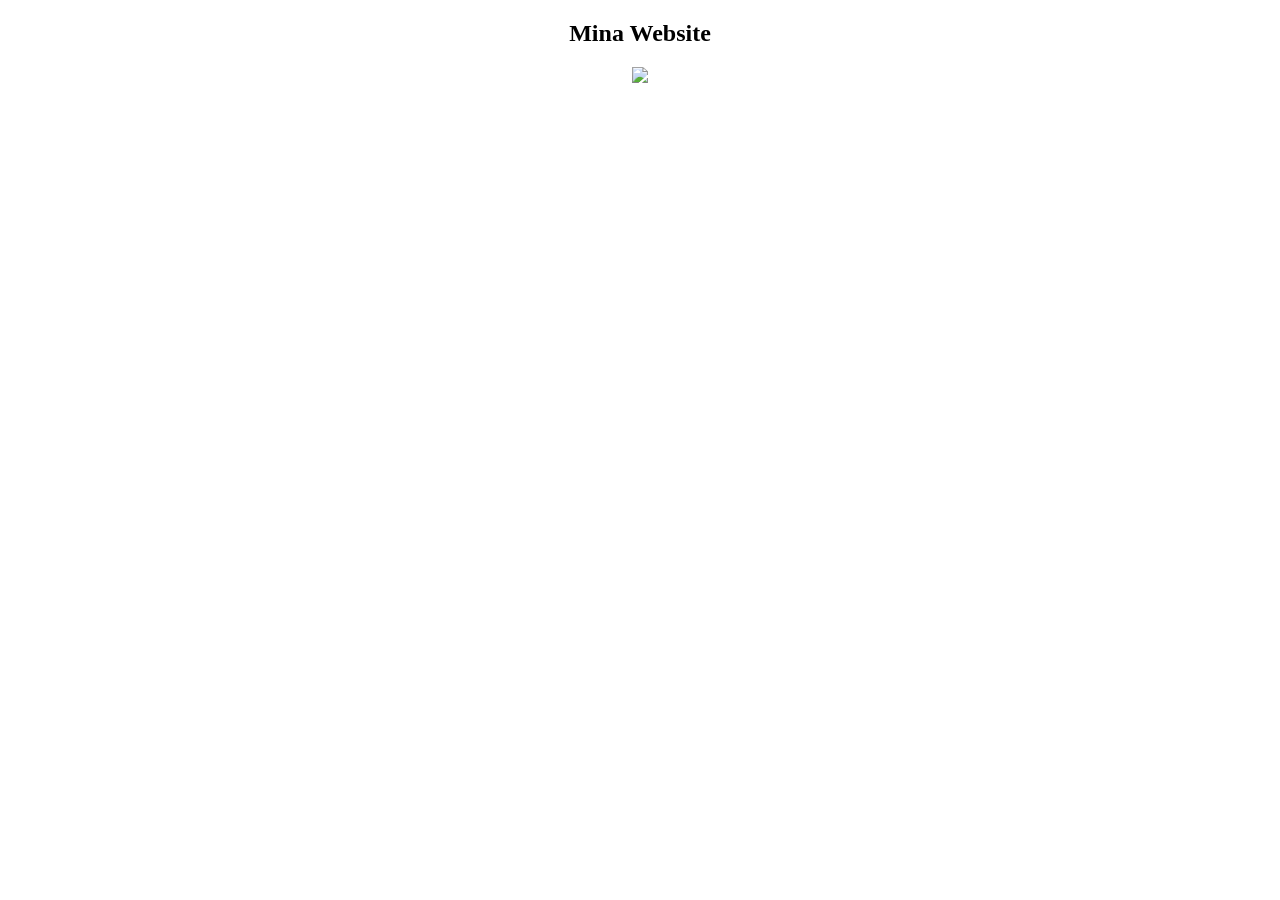
==== index.html @ 1f1f166a "Update index.html pasted from DreamWeaver" ====
<!doctype html>
<html>
<head>
<meta charset="utf-8">
<title>mina </title>
<link href="style.css" rel="stylesheet" type="text/css">
</head>

<body>
     <center> 
	 <h2> Mina Website </h2>
     <img src="https://th.bing.com/th/id/OIP.o29A3xoGSNA7jlSb94rVrAHaHa?o=7rm=3&rs=1&pid=ImgDetMain&o=7&rm=3">
		 
	</center>
<br>

</body>
</html>
<html>







</html>
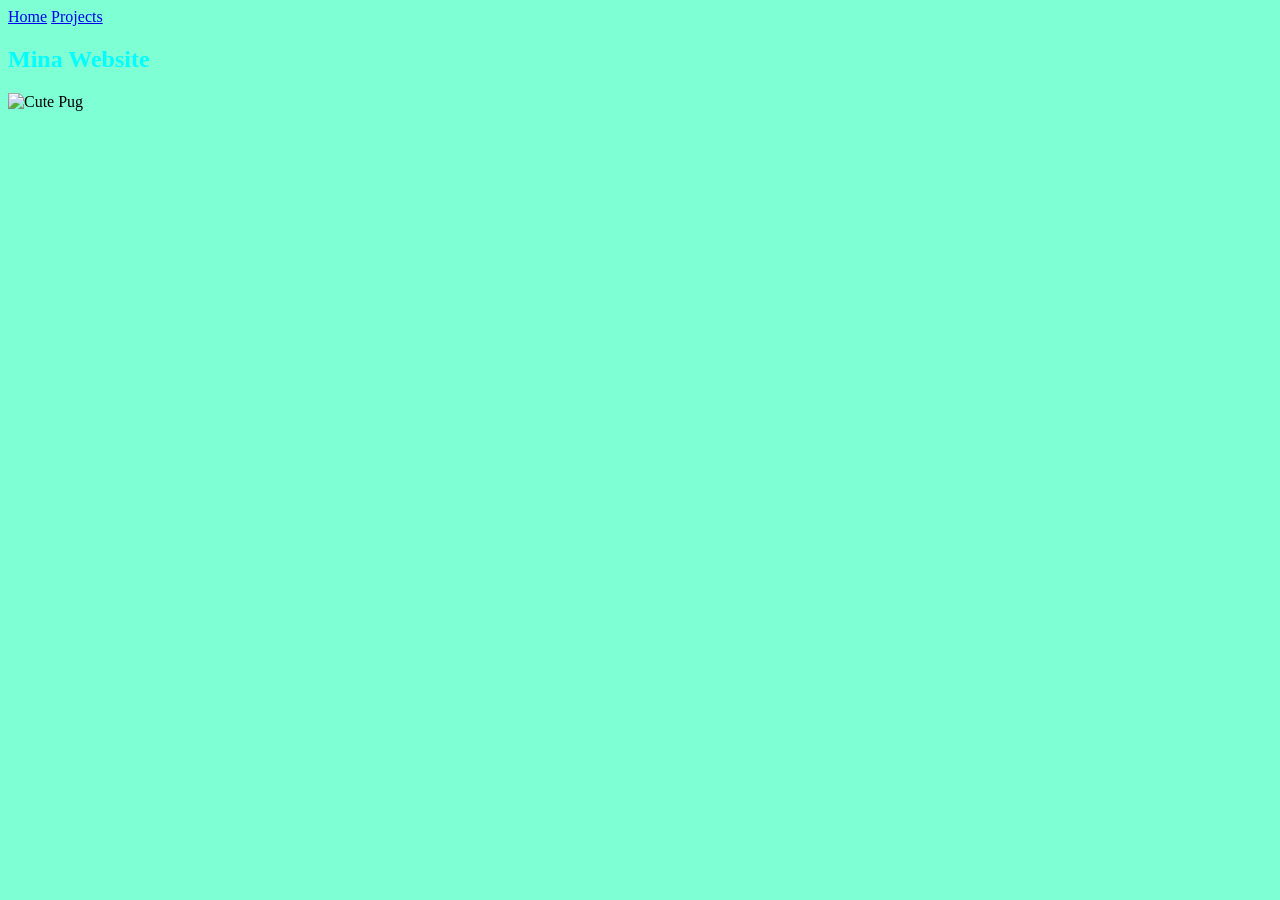
==== commit 46d838e4: "Update index.html" ====
--- a/index.html
+++ b/index.html
@@ -1,27 +1,16 @@
 <!doctype html>
-<html>
-<head>
-<meta charset="utf-8">
-<title>mina </title>
+<body>
+
+  <nav class="navbar">
+    <a href="index.html" class="active">Home</a>
+    <a href="project page.html">Projects</a>
+  </nav>
+
+  <div class="content-container">
+    <h2>Mina Website</h2>
+    
+    <div class="photo-frame">
+      <img src="https://th.bing.com/th/id/OIP.o29A3xoGSNA7jlSb94rVrAHaHa?o=7&rm=3" alt="Cute Pug">
+   
 <link href="style.css" rel="stylesheet" type="text/css">
-</head>
-
-<body>
-     <center> 
-	 <h2> Mina Website </h2>
-     <img src="https://th.bing.com/th/id/OIP.o29A3xoGSNA7jlSb94rVrAHaHa?o=7rm=3&rs=1&pid=ImgDetMain&o=7&rm=3">
-		 
-	</center>
-<br>
-
 </body>
-</html>
-<html>
-
-
-
-
-
-
-
-</html>
--- a/style.css
+++ b/style.css
@@ -0,0 +1,12 @@
+@charset "utf-8";
+/* CSS Document */
+
+body {
+   background-color: aquamarine;
+}
+h2 {
+	color:cyan;
+	text-decoration: wavy 5px blue;
+	}body {
+
+}
